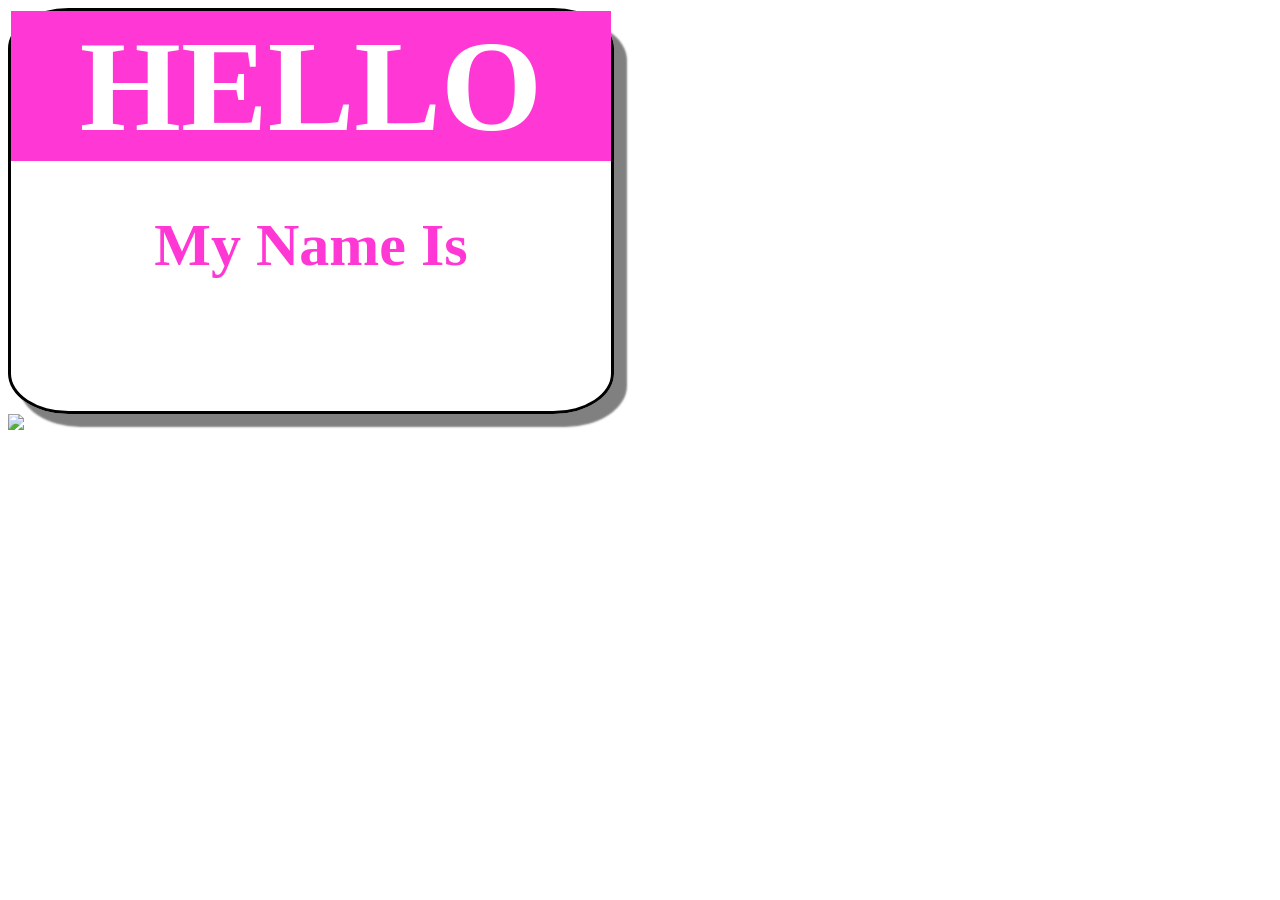
==== index.html @ d4c1b17a "c" ====
<!-- Don't touch this! -->
<!DOCTYPE html>
<html>
  <head>
    <title>Nametag Creator</title>
    <style>
     div.nametag {
      width: 600px;
      height:400px;
      border: solid black;
      border-radius: 10%;
      text-align: center;
      box-shadow: 12px 12px 2px 1px grey;
     }

     h1 {
      font-size:130px;
      margin:0 auto;
      background-color: #ff37d4;
      color:#ffffff;
     }
     h2 {
      color:#ff37d4;
      font-size:60px;
      position:relative;
      bottom-float:20px;
     }
     
    </style>
  </head>
  
  <body>
    
    <div class="nametag">
        <h1>HELLO</h1> 
        <h2>My Name Is</h2>

    </div>
  
    <img src="nametag.jpg" width="800px">
  
  <script src="script.js"></script>
  </body>
</html>
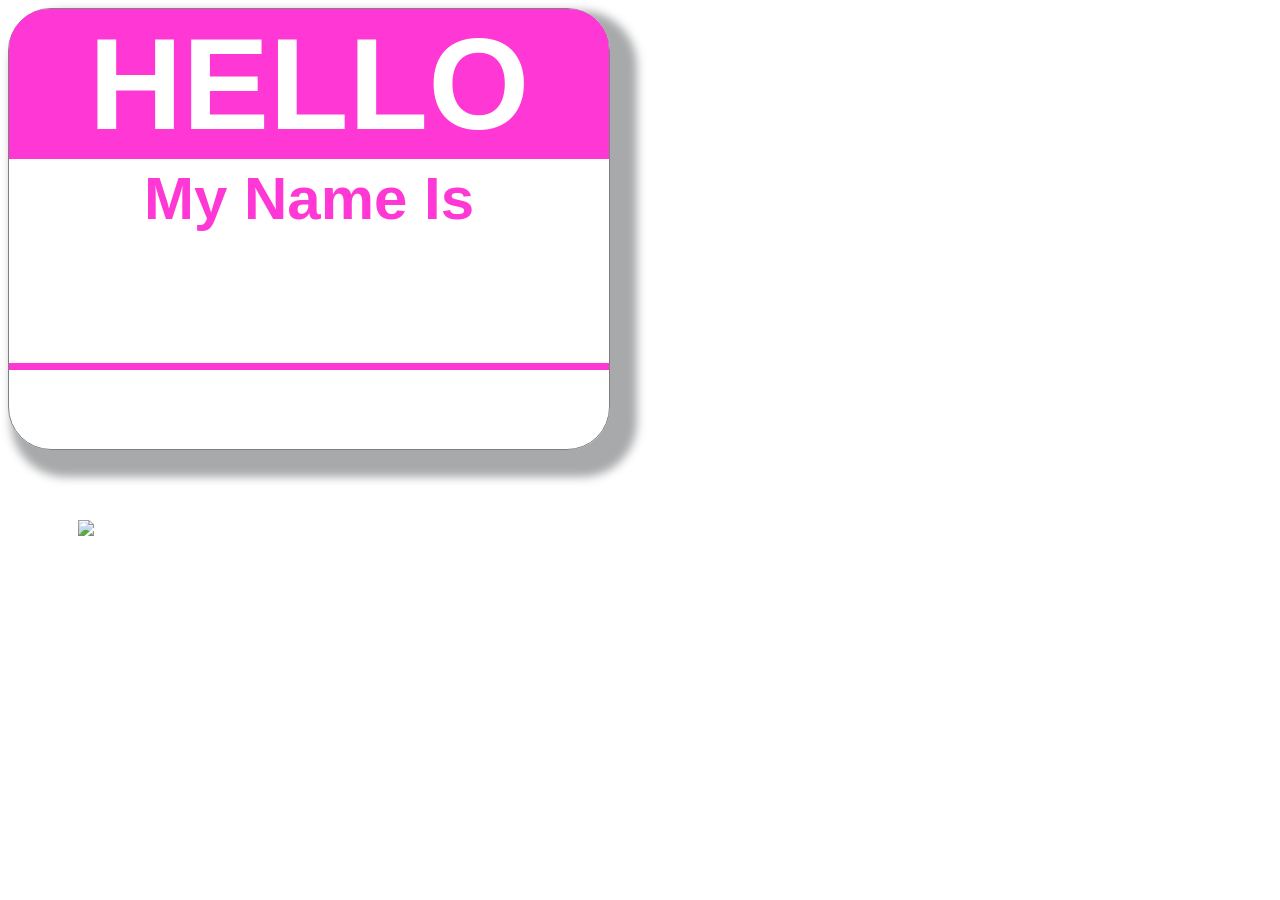
==== commit 2b49a2b3: "done" ====
--- a/index.html
+++ b/index.html
@@ -1,4 +1,4 @@
-<!-- Don't touch this! -->
+
 <!DOCTYPE html>
 <html>
   <head>
@@ -6,11 +6,12 @@
     <style>
      div.nametag {
       width: 600px;
-      height:400px;
-      border: solid black;
-      border-radius: 10%;
+      height:440px;
+      border: solid grey 1px;
+      border-radius: 43px;
       text-align: center;
-      box-shadow: 12px 12px 2px 1px grey;
+       box-shadow: 15px 15px 10px 12px rgb(167, 169, 170);
+      font-family: sans-serif;
      }
 
      h1 {
@@ -18,12 +19,26 @@
       margin:0 auto;
       background-color: #ff37d4;
       color:#ffffff;
+      border-radius:40px;
+      border-bottom-left-radius:0px;
+     border-bottom-right-radius:0px;
      }
      h2 {
       color:#ff37d4;
       font-size:60px;
       position:relative;
-      bottom-float:20px;
+      margin-top:5px;
+     }
+     .line {
+      background-color: #ff37d4;
+      position: relative;
+      margin-top:130px;
+      height: 7px;
+     }
+
+     img {
+      padding:70px;]
+
      }
      
     </style>
@@ -34,8 +49,11 @@
     <div class="nametag">
         <h1>HELLO</h1> 
         <h2>My Name Is</h2>
-
+        <div class="line">
+          <br>
+        </div>
     </div>
+ 
   
     <img src="nametag.jpg" width="800px">
   
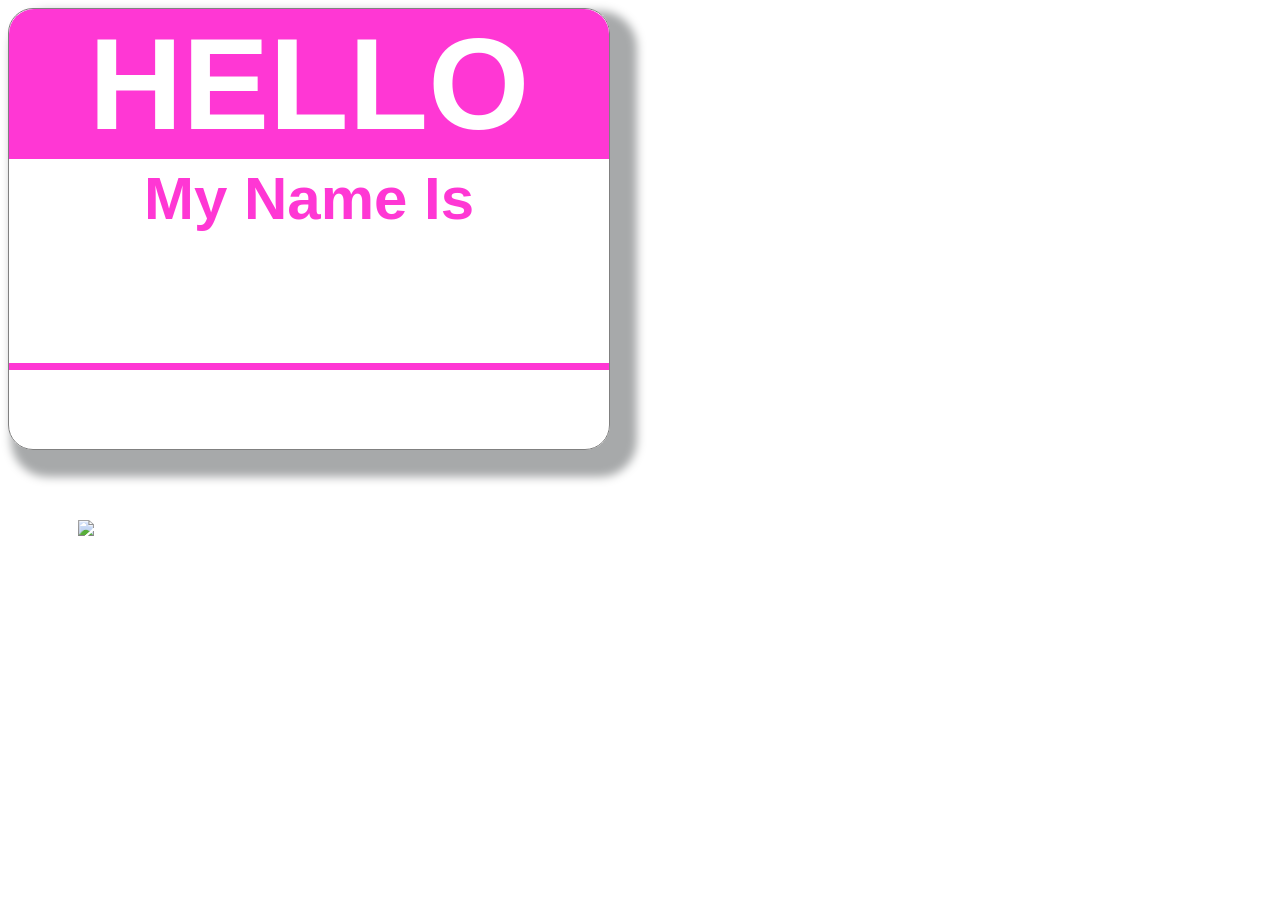
==== commit dfc93a52: "ready" ====
--- a/index.html
+++ b/index.html
@@ -8,10 +8,10 @@
       width: 600px;
       height:440px;
       border: solid grey 1px;
-      border-radius: 43px;
+      border-radius: 25px;
       text-align: center;
        box-shadow: 15px 15px 10px 12px rgb(167, 169, 170);
-      font-family: sans-serif;
+      font-family: Helvetica, Arial,  sans-serif;
      }
 
      h1 {
@@ -19,7 +19,7 @@
       margin:0 auto;
       background-color: #ff37d4;
       color:#ffffff;
-      border-radius:40px;
+      border-radius:inherit;
       border-bottom-left-radius:0px;
      border-bottom-right-radius:0px;
      }
@@ -50,7 +50,6 @@
         <h1>HELLO</h1> 
         <h2>My Name Is</h2>
         <div class="line">
-          <br>
         </div>
     </div>
  
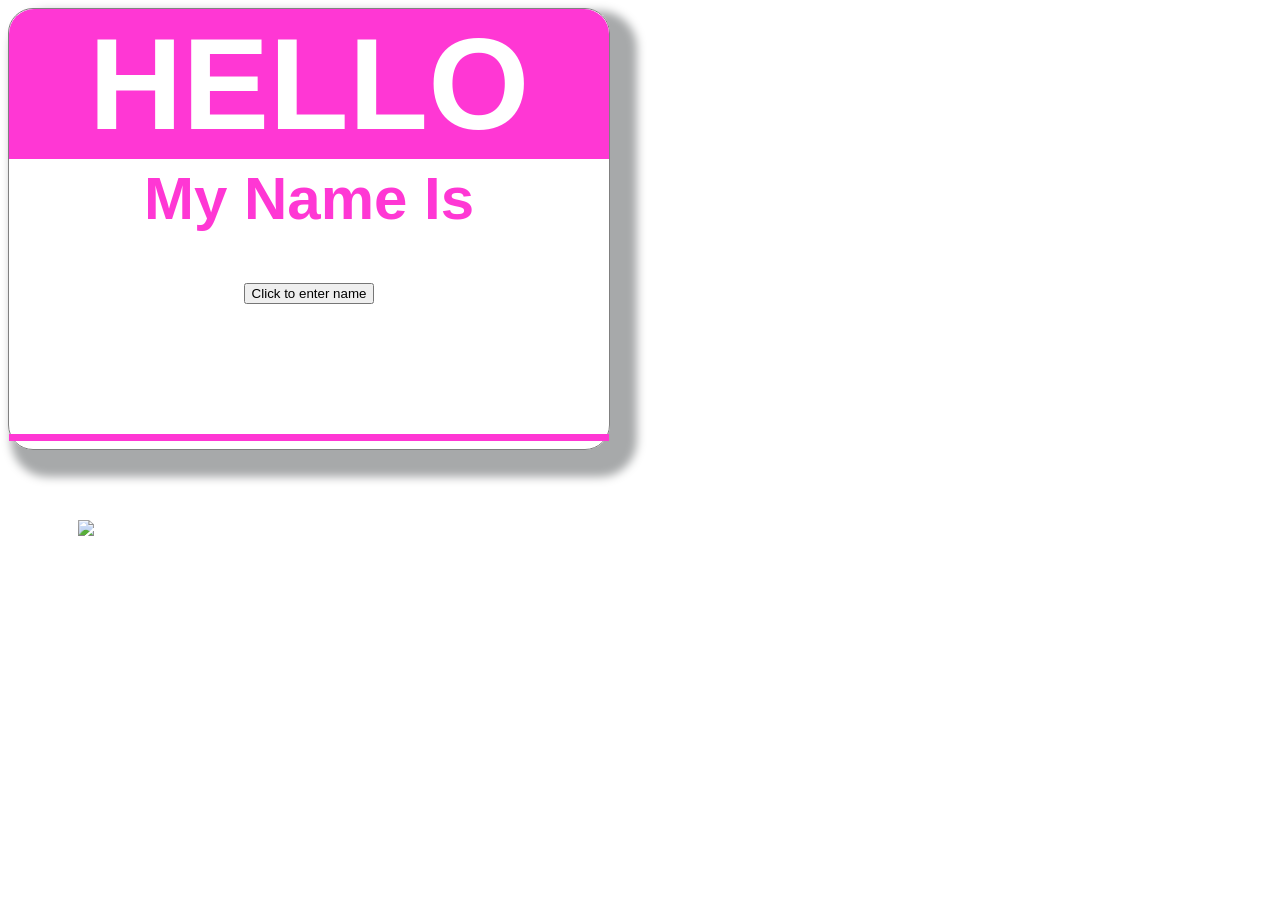
==== commit 67378568: "nameee" ====
--- a/index.html
+++ b/index.html
@@ -23,7 +23,7 @@
       border-bottom-left-radius:0px;
      border-bottom-right-radius:0px;
      }
-     h2 {
+     h2, h3 {
       color:#ff37d4;
       font-size:60px;
       position:relative;
@@ -44,11 +44,14 @@
     </style>
   </head>
   
-  <body>
+  <body onload="setup()">
     
     <div class="nametag">
         <h1>HELLO</h1> 
         <h2>My Name Is</h2>
+        <div id="name">
+
+        </div>
         <div class="line">
         </div>
     </div>
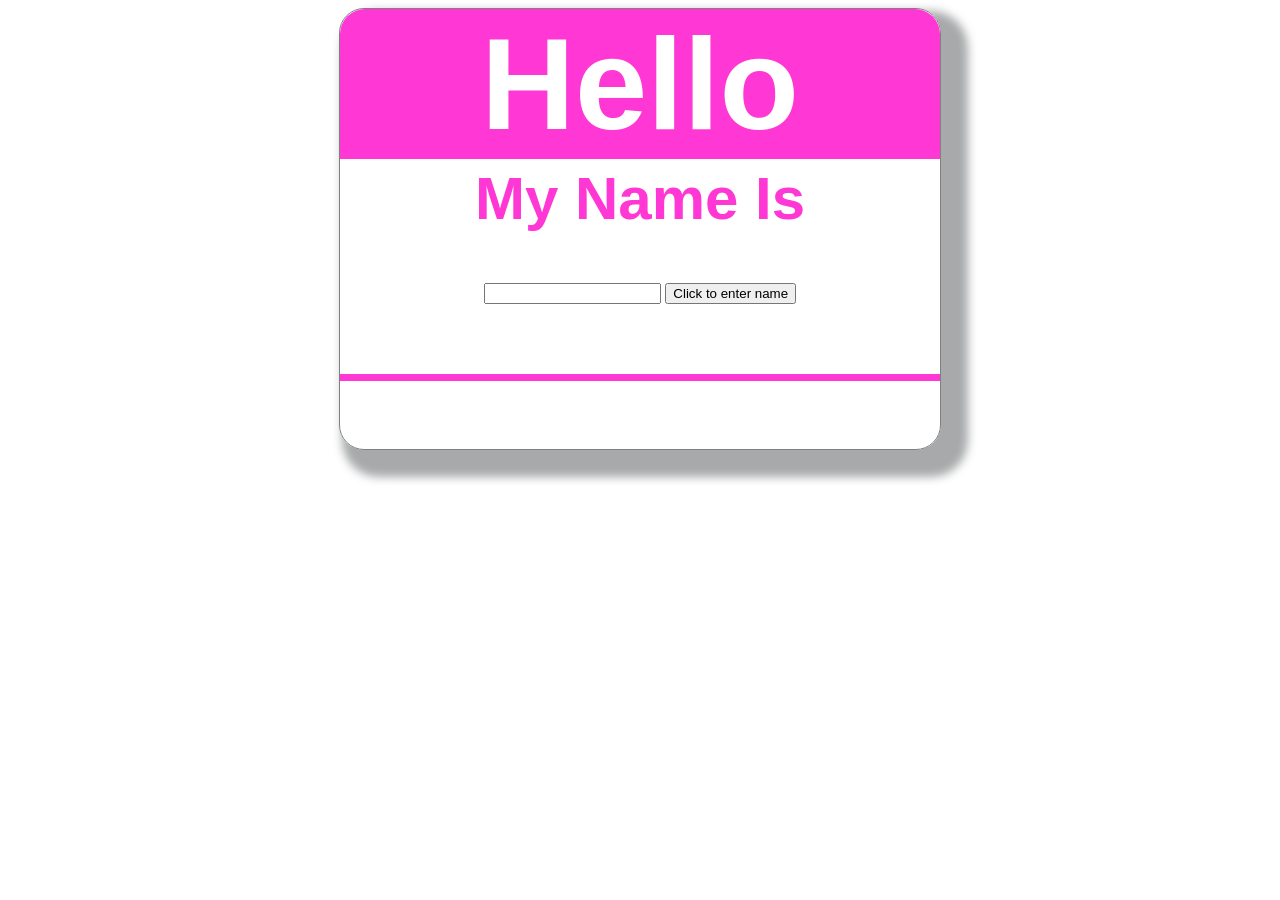
==== commit f1b7ab08: "yipeeeee" ====
--- a/index.html
+++ b/index.html
@@ -12,6 +12,7 @@
       text-align: center;
        box-shadow: 15px 15px 10px 12px rgb(167, 169, 170);
       font-family: Helvetica, Arial,  sans-serif;
+      margin:auto;
      }
 
      h1 {
@@ -29,11 +30,9 @@
       position:relative;
       margin-top:5px;
      }
-     .line {
-      background-color: #ff37d4;
-      position: relative;
-      margin-top:130px;
-      height: 7px;
+     #name {
+      padding-bottom:70px;
+      border-bottom: 7px solid  #ff37d4;
      }
 
      img {
@@ -47,17 +46,14 @@
   <body onload="setup()">
     
     <div class="nametag">
-        <h1>HELLO</h1> 
-        <h2>My Name Is</h2>
+        <h1 id="title">Hello</h1> 
+        <h2 id="subtitle">My Name Is</h2>
         <div id="name">
-
-        </div>
-        <div class="line">
+          <input id="get-name"type="text">
         </div>
     </div>
  
-  
-    <img src="nametag.jpg" width="800px">
+
   
   <script src="script.js"></script>
   </body>
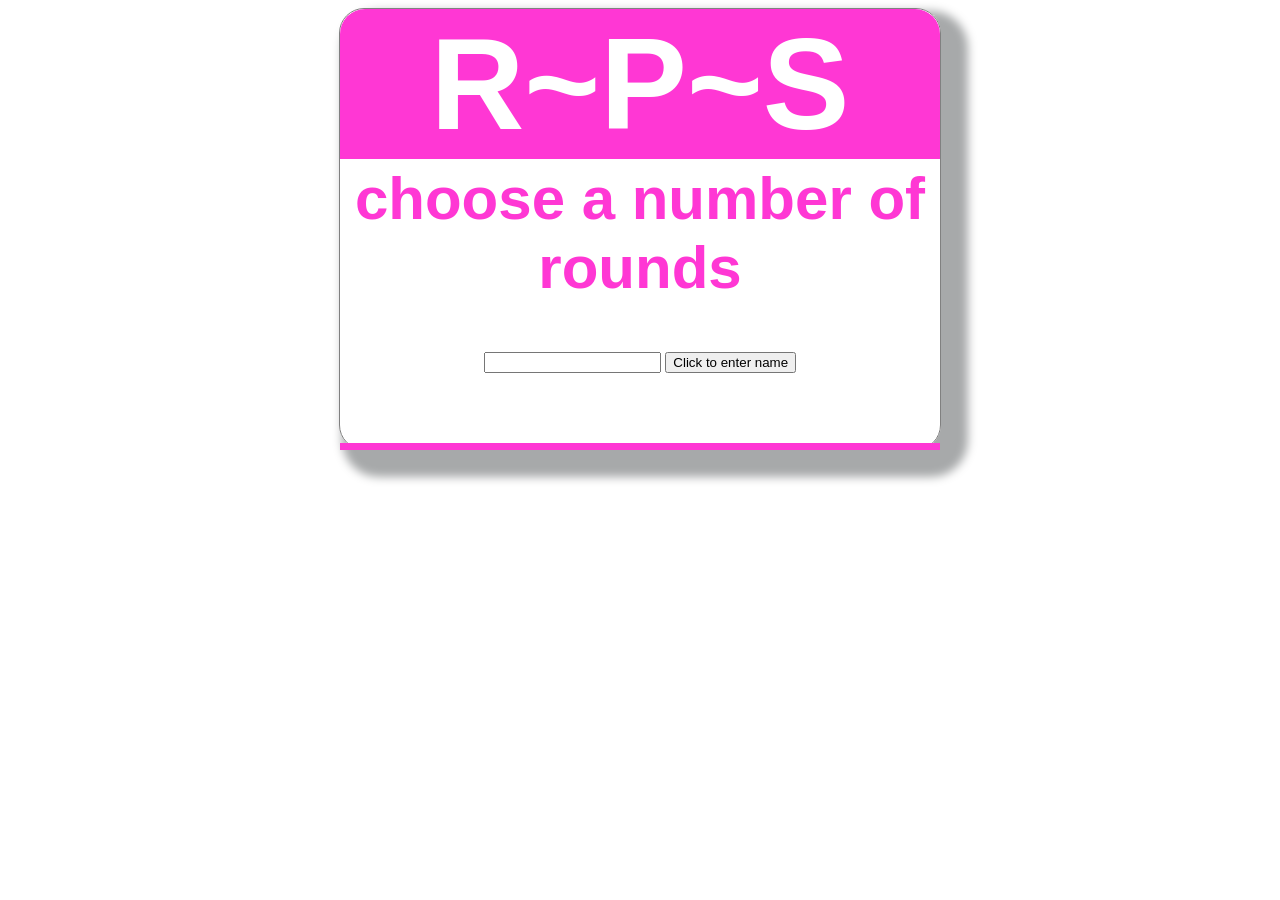
==== commit 6657a727: "bc" ====
--- a/index.html
+++ b/index.html
@@ -36,7 +36,7 @@
      }
 
      img {
-      padding:70px;]
+      padding:70px;
 
      }
      
@@ -46,12 +46,13 @@
   <body onload="setup()">
     
     <div class="nametag">
-        <h1 id="title">Hello</h1> 
-        <h2 id="subtitle">My Name Is</h2>
+        <h1 id="title">R~P~S</h1> 
+        <h2 id="subtitle">choose a number of rounds</h2>
         <div id="name">
           <input id="get-name"type="text">
         </div>
     </div>
+    
  
 
   
